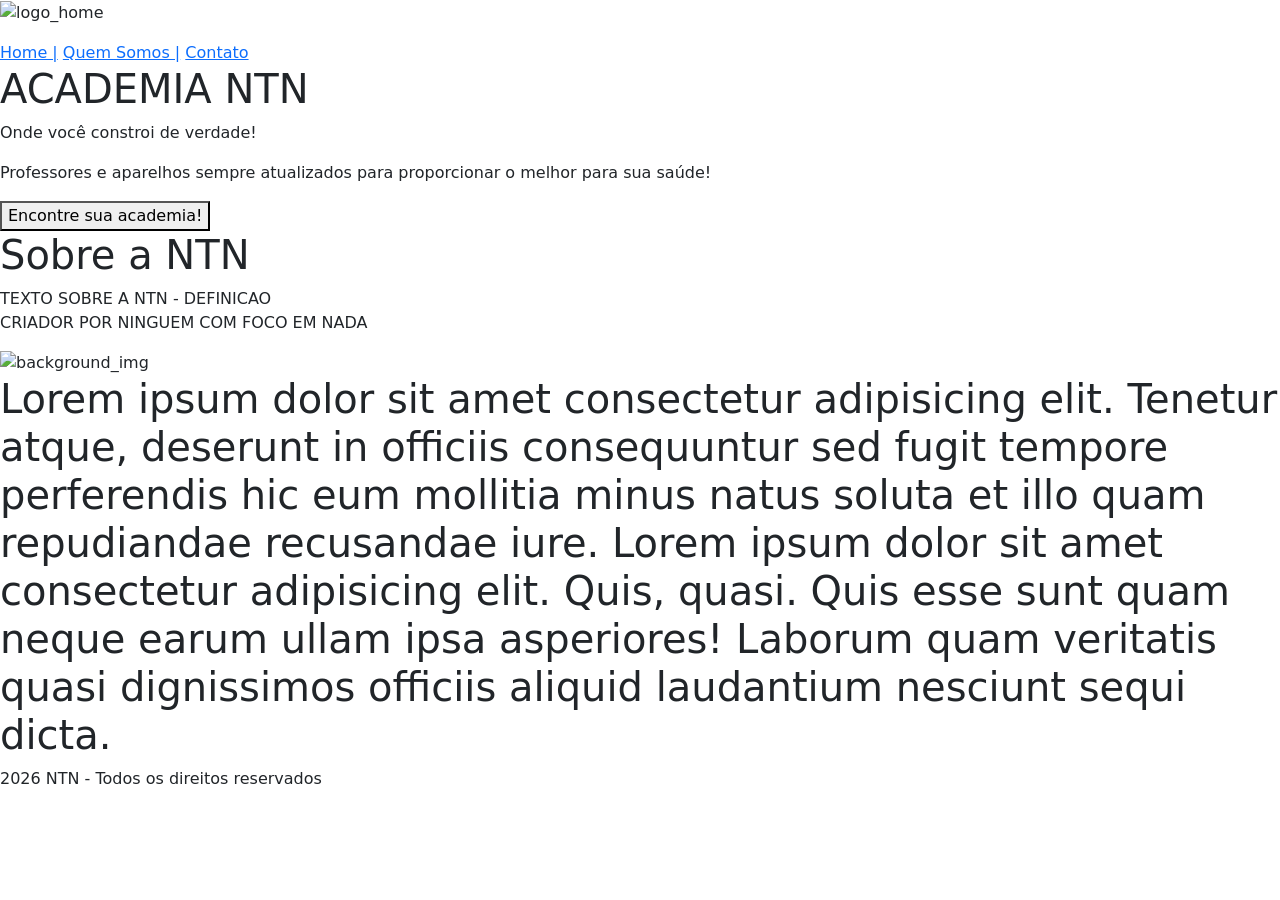
==== index.html @ 5652a78e "upload index.html" ====
<!DOCTYPE html>
<html lang="en">
<head>
    <meta charset="UTF-8">
    <meta name="viewport" content="width=device-width, initial-scale=1.0">
    <link rel="stylesheet" href="../Atividade1/css/style.css">
    <link rel="stylesheet" href="https://cdn.jsdelivr.net/npm/bootstrap@5.3.8/dist/css/bootstrap.min.css">

    <title>Página Principal</title>
</head>
<body>
    <header>
                <figure>
                    <img src="./imagens/logo_home.jpg" alt="logo_home" width="111px"> 
                </figure>
            <nav>
                <a class="ancor" href="#">Home |</a>
                <a class="ancor" href="./quemsomos.html" target="_blank"> Quem Somos |</a>
                <a class="ancor" href="./contatos.html" target="_blank"> Contato</a>
            </nav>

    </header>

    <main>
            <section>
                    <h1 id="info">ACADEMIA NTN</h1>
                    <p>Onde você constroi de verdade!</p>
                    <p>Professores e aparelhos sempre atualizados para proporcionar o melhor para sua saúde!</p>
                    <button>Encontre sua academia!</button> 
            </section>

            <section>
                <h1>Sobre a NTN</h1>
                <p> TEXTO SOBRE A NTN - DEFINICAO <br>
                    CRIADOR POR NINGUEM COM FOCO EM NADA
                </p>
            </section>
    </main>
            <section class="container_background">
                <img class="background_img" src="./imagens/academia_bg.webp" alt="background_img">
                <h1 class="background_text"> Lorem ipsum dolor sit amet consectetur adipisicing elit. Tenetur atque, deserunt in officiis consequuntur sed fugit tempore perferendis hic eum mollitia minus natus soluta et illo quam repudiandae recusandae iure. Lorem ipsum dolor sit amet consectetur adipisicing elit. Quis, quasi. Quis esse sunt quam neque earum ullam ipsa asperiores! Laborum quam veritatis quasi dignissimos officiis aliquid laudantium nesciunt sequi dicta.</h1>
            </section>

    <footer>2026 NTN - Todos os direitos reservados </footer>
    <script src="https://cdn.jsdelivr.net/npm/bootstrap@5.3.8/dist/js/bootstrap.bundle.min.js"></script>
</body>
</html>
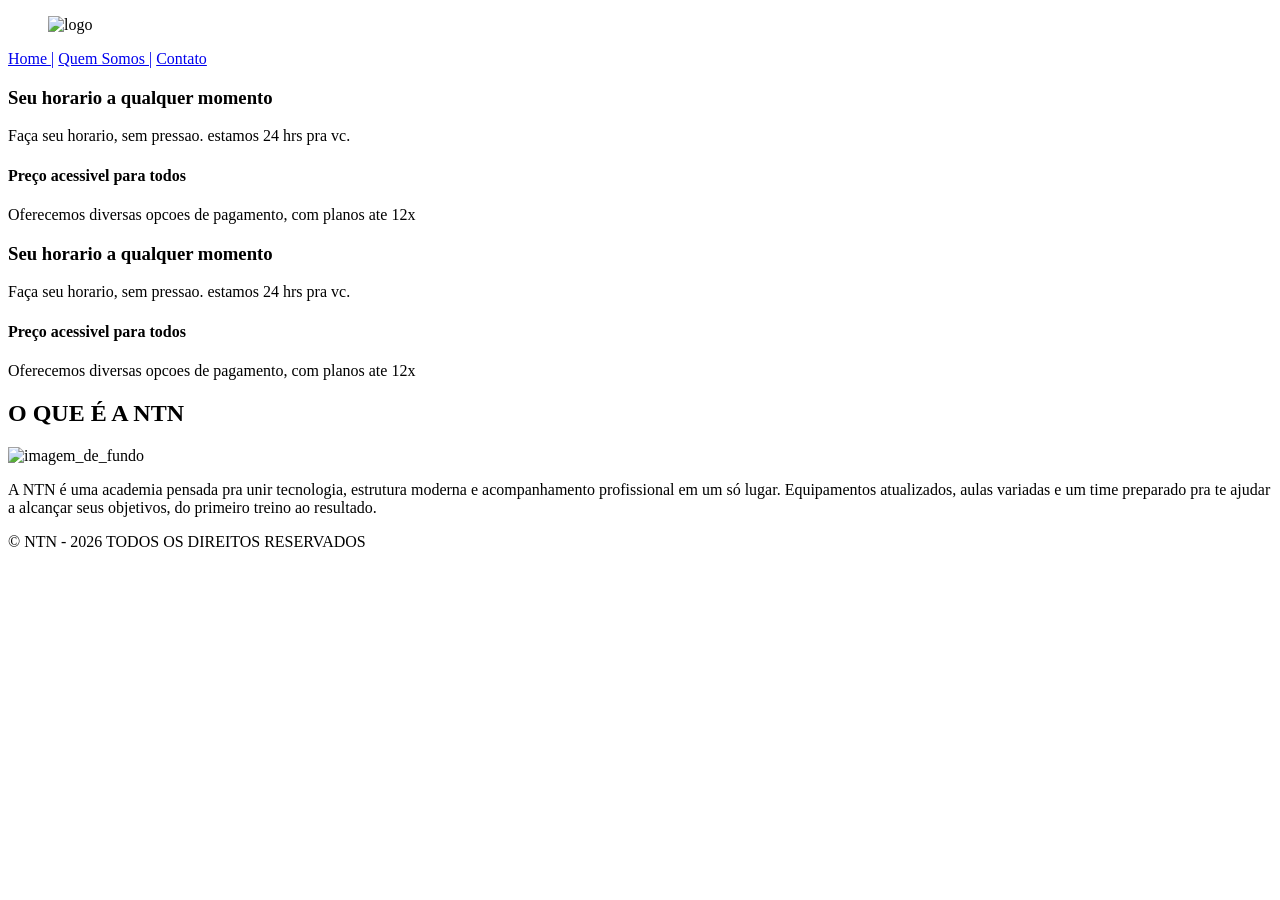
==== commit 36bf23f4: "novo arquivo index.html" ====
--- a/index.html
+++ b/index.html
@@ -1,47 +1,69 @@
 <!DOCTYPE html>
-<html lang="en">
+<html lang="pt-BR">
 <head>
-    <meta charset="UTF-8">
-    <meta name="viewport" content="width=device-width, initial-scale=1.0">
-    <link rel="stylesheet" href="../Atividade1/css/style.css">
-    <link rel="stylesheet" href="https://cdn.jsdelivr.net/npm/bootstrap@5.3.8/dist/css/bootstrap.min.css">
-
-    <title>Página Principal</title>
+  <meta charset="UTF-8">
+  <meta name="viewport" content="width=device-width, initial-scale=1.0">
+  <title>Home</title>
+  <link rel="stylesheet" href="css/style.css">
 </head>
 <body>
-    <header>
-                <figure>
-                    <img src="./imagens/logo_home.jpg" alt="logo_home" width="111px"> 
-                </figure>
-            <nav>
-                <a class="ancor" href="#">Home |</a>
-                <a class="ancor" href="./quemsomos.html" target="_blank"> Quem Somos |</a>
-                <a class="ancor" href="./contatos.html" target="_blank"> Contato</a>
-            </nav>
 
-    </header>
+  <header>
+    <figure>
+      <img src="./imagens/logo_home.jpg" alt="logo" width="111">
+    </figure>
 
-    <main>
-            <section>
-                    <h1 id="info">ACADEMIA NTN</h1>
-                    <p>Onde você constroi de verdade!</p>
-                    <p>Professores e aparelhos sempre atualizados para proporcionar o melhor para sua saúde!</p>
-                    <button>Encontre sua academia!</button> 
-            </section>
+    <nav>
+      <a class="ancor" href="index.html">Home |</a>
+      <a class="ancor" href="quemsomos.html"> Quem Somos |</a>
+      <a class="ancor" href="contato.html"> Contato</a>
+    </nav>
+  </header>
 
-            <section>
-                <h1>Sobre a NTN</h1>
-                <p> TEXTO SOBRE A NTN - DEFINICAO <br>
-                    CRIADOR POR NINGUEM COM FOCO EM NADA
-                </p>
-            </section>
-    </main>
-            <section class="container_background">
-                <img class="background_img" src="./imagens/academia_bg.webp" alt="background_img">
-                <h1 class="background_text"> Lorem ipsum dolor sit amet consectetur adipisicing elit. Tenetur atque, deserunt in officiis consequuntur sed fugit tempore perferendis hic eum mollitia minus natus soluta et illo quam repudiandae recusandae iure. Lorem ipsum dolor sit amet consectetur adipisicing elit. Quis, quasi. Quis esse sunt quam neque earum ullam ipsa asperiores! Laborum quam veritatis quasi dignissimos officiis aliquid laudantium nesciunt sequi dicta.</h1>
-            </section>
+   <main>
+    <section class="cards">
 
-    <footer>2026 NTN - Todos os direitos reservados </footer>
-    <script src="https://cdn.jsdelivr.net/npm/bootstrap@5.3.8/dist/js/bootstrap.bundle.min.js"></script>
+      <article class="card">
+        <figure class="card_icon"></figure>
+        <h3>Seu horario a qualquer momento</h3>
+        <p>Faça seu horario, sem pressao. estamos 24 hrs pra vc.</p>
+      </article>
+
+      <article class="card">
+        <figure class="card_icon"></figure>
+        <h4>Preço acessivel para todos</h4>
+        <p> Oferecemos diversas opcoes de pagamento, com planos ate 12x</p>
+      </article>
+
+    </section>
+        <section class="cards">
+
+      <article class="card">
+        <figure class="card_icon"></figure>
+        <h3>Seu horario a qualquer momento</h3>
+        <p>Faça seu horario, sem pressao. estamos 24 hrs pra vc.</p>
+      </article>
+
+      <article class="card">
+        <figure class="card_icon"></figure>
+        <h4>Preço acessivel para todos</h4>
+        <p> Oferecemos diversas opcoes de pagamento, com planos ate 12x</p>
+      </article>
+
+    </section>
+
+
+
+    <section class="hero">
+      <h1 class="hero_h1">O QUE É A NTN</h1>
+      <img class="hero_img" src="./imagens/academia_bg.webp" alt="imagem_de_fundo">
+      <p class="hero_p">A NTN é uma academia pensada pra unir tecnologia, estrutura moderna e acompanhamento profissional em um só lugar. Equipamentos atualizados, aulas variadas e um time preparado pra te ajudar a alcançar seus objetivos, do primeiro treino ao resultado. <p>
+    </section>
+
+  </main>
+
+
+
+<footer><p>&copy;   NTN - 2026 TODOS OS DIREITOS RESERVADOS</p></footer>
 </body>
 </html>
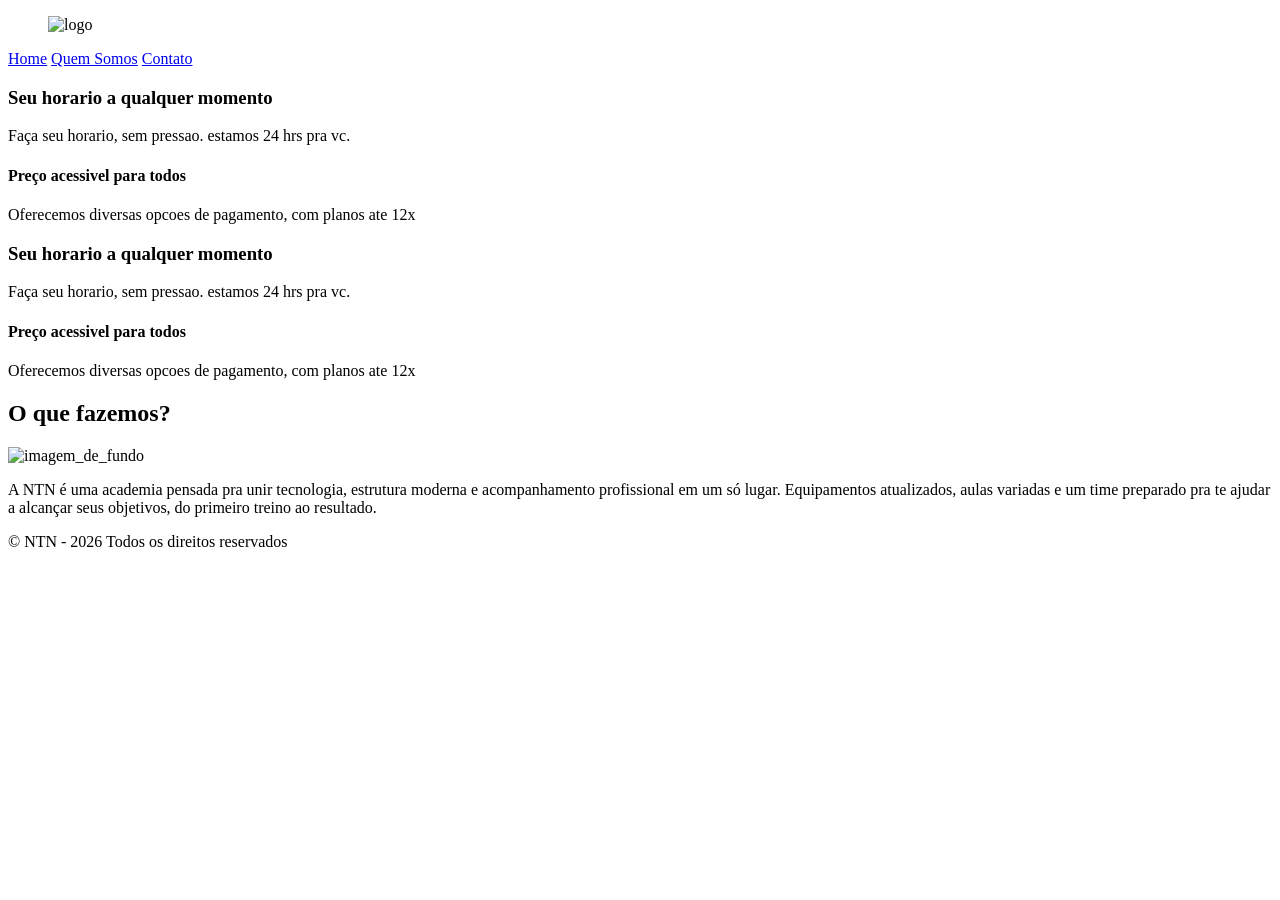
==== commit 741a49ae: "finalizacao pagina home e inicio da quemsomos" ====
--- a/index.html
+++ b/index.html
@@ -10,12 +10,12 @@
 
   <header>
     <figure>
-      <img src="./imagens/logo_home.jpg" alt="logo" width="111">
+      <img src="./imagens/logo_home.jpg" alt="logo" width="77px" border-radius="10px">
     </figure>
 
     <nav>
-      <a class="ancor" href="index.html">Home |</a>
-      <a class="ancor" href="quemsomos.html"> Quem Somos |</a>
+      <a class="ancor" href="index.html">Home</a>
+      <a class="ancor" href="quemsomos.html"> Quem Somos</a>
       <a class="ancor" href="contato.html"> Contato</a>
     </nav>
   </header>
@@ -55,7 +55,7 @@
 
 
     <section class="hero">
-      <h1 class="hero_h1">O QUE É A NTN</h1>
+      <h1 class="hero_h1">O que fazemos?</h1>
       <img class="hero_img" src="./imagens/academia_bg.webp" alt="imagem_de_fundo">
       <p class="hero_p">A NTN é uma academia pensada pra unir tecnologia, estrutura moderna e acompanhamento profissional em um só lugar. Equipamentos atualizados, aulas variadas e um time preparado pra te ajudar a alcançar seus objetivos, do primeiro treino ao resultado. <p>
     </section>
@@ -64,6 +64,6 @@
 
 
 
-<footer><p>&copy;   NTN - 2026 TODOS OS DIREITOS RESERVADOS</p></footer>
+<footer><p>&copy;   NTN - 2026 Todos os direitos reservados</p></footer>
 </body>
 </html>
